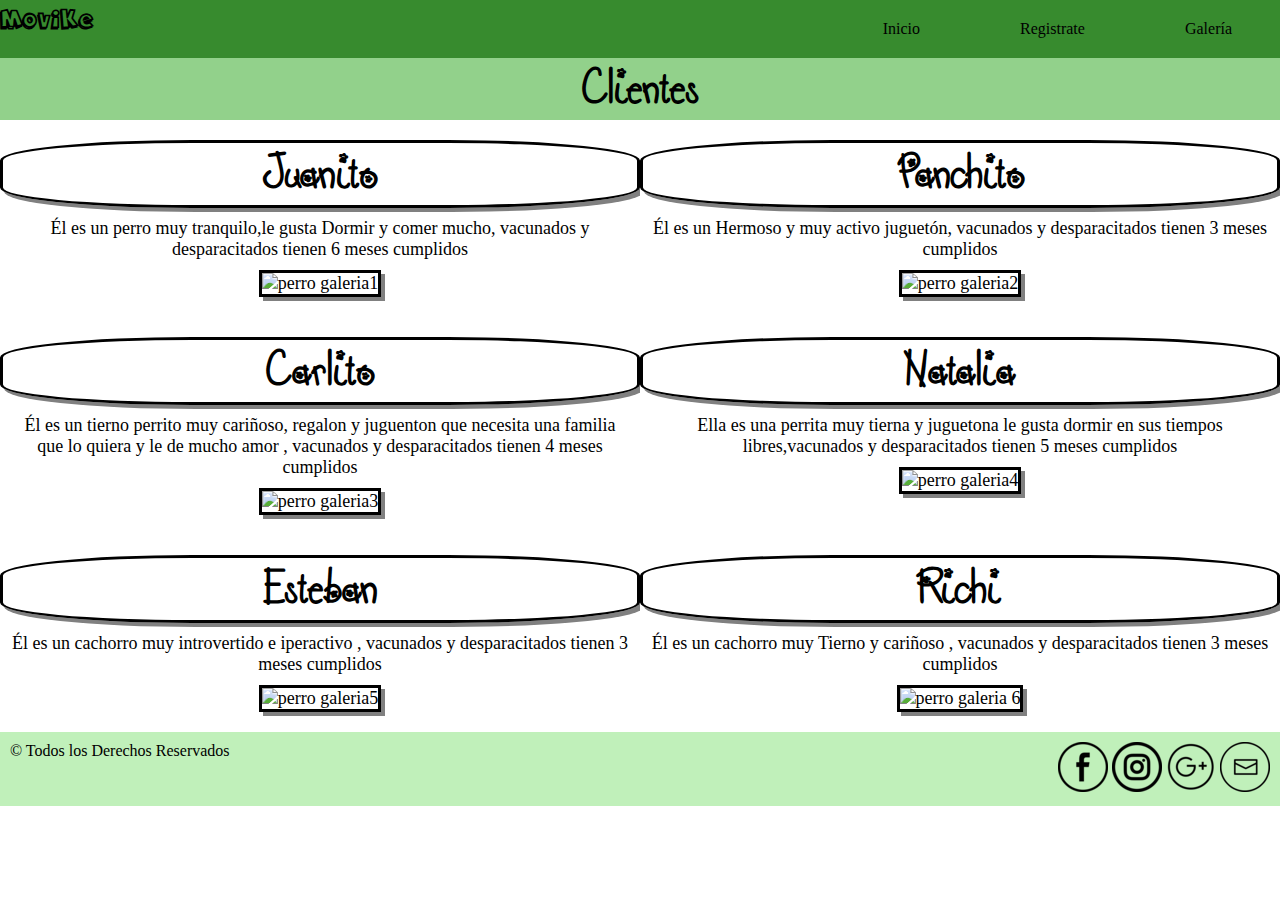
==== gallery.html @ 1ccf71ef "primer commit" ====
<!DOCTYPE html>
<html lang="es"> 

 <head>
        <meta charset="UTF-8"/>
        <title>MOBIKE</title>
        <meta http-equiv="X-UA-Compatible" content="IE=edge">
        <meta name="viewport" content="width=device-width, initial-scale=1"/>
        <link rel="icon" href="img/logo.png" />
        <link rel="stylesheet" href="styles/menu.css">
        <link rel="stylesheet" href="styles/mainS5.css">
        <link rel="stylesheet" href="styles/mainMedio.css">
        <link rel="stylesheet" href="styles/mainTablet.css">
		
 </head>
 
 <body>
       <header>
            <div>
			
                 <h1>Movike</h1> 
             
            </div>
			
       </header>
	   
          <nav>
            
               <ul class="menu">
                   <li class="nav"><a href="index.html">Inicio</a></li>
                   <li class="nav"><a href="registro.html">Registrate</a></li>
                   <li class="nav"><a href="gallery.html">Galería</a></li>
                </ul>
				
           </nav>
	  <main>
           <center><h1>Clientes</h1></center>
		  
       <div class="textos">  
            <div class="texto">
			
                       <h1>Juanito</h1>
                      <p>Él es un perro muy tranquilo,le gusta Dormir y comer mucho, vacunados y
					  desparacitados tienen 6 meses cumplidos </p>
                       <img src="img/galeria1.jpg" alt="perro galeria1" srcset="img/galeria1-300.jpg 400w, img/galeria1.jpg">
			  
            </div>
            <div class="texto">
              
			  
			  <h1>Panchito</h1>
                  <p>
                      Él es un Hermoso y muy activo juguetón, vacunados y
					  desparacitados tienen 3 meses cumplidos</p>
                          
              <img src="img/galeria2.jpg" alt="perro galeria2" srcset="img/galeria2-300.jpg 400w, img/galeria2.jpg">    
            
			</div>
			   <div class="texto">
              <h1>Carlito</h1>
              
                  <p> Él es un tierno perrito muy cariñoso, regalon y juguenton que necesita una familia que lo quiera y le de mucho amor ,  vacunados y
					  desparacitados tienen 4 meses cumplidos</p>
                
             
                  
              <img src="img/galeria3.jpg" alt="perro galeria3" srcset="img/galeria3-300.jpg 400w, img/galeria3.jpg">    
            </div>
			   <div class="texto">
              <h1>Natalia</h1>
              
                  <p> Ella es una perrita muy tierna y juguetona le gusta dormir en sus tiempos libres,vacunados y
					  desparacitados tienen 5 meses cumplidos </p>
              
              <img src="img/galeria4.jpeg"  alt="perro galeria4" srcset="img/galeria4-300.jpg 400w, img/galeria4.jpeg">    
            </div>
			<div class="texto">
              <h1>Esteban</h1>
              
                  <p>Él es un cachorro muy introvertido e iperactivo , vacunados y
					  desparacitados tienen 3 meses cumplidos   </p>
              
              <img src="img/galeria5.jpg"  alt="perro galeria5" srcset="img/galeria5-300.jpg 400w, img/galeria5.jpg">    
            </div>
						<div class="texto">
              <h1>Richi</h1>
              
                  <p>
                      Él es un cachorro muy Tierno y cariñoso , vacunados y
					  desparacitados tienen 3 meses cumplidos </p>
              
              <img src="img/galeria6.jpg"  alt="perro galeria 6" srcset="img/galeria6-300.jpg 400w, img/galeria6.jpg">    
            </div>
       </div>  
 	   
		  </main>
		  
		   <footer>
            &copy; Todos los Derechos Reservados
                <div class="redes">
                      <img src="img/face50.png" alt="facebook icono"  >
                      <img src="img/insta50.png" alt="instagram icono" >
                      <img src="img/google50.png" alt="google icono" >
                      <img src="img/correo50.png" alt="correo icono" >
          </div>
          
        </footer>
    </body>
 </html>
---- styles/menu.css ----
body{
    display: flex;
    flex-wrap: wrap;
    width: 100%;
    margin: 0px;
}
img,embed,object,video{
    max-width: 100%;
}

 @font-face{
    font-family: "h1";
    src: url("./AustieBostKittenKlub.ttf");
}
@font-face{
    font-family: "tittle";
    src: url("./Cartoon.ttf");
}

main h1{
    font-family: "h1";
}
*{
    padding: 0px;
    margin: 0px;
}
 
main{
    font-size: 18px;
    width: 100%;
    background-color: rgb(146, 209, 139);
}

img,embed,object{
    max-width: 100%;
}


.textos h1{
    border: solid;
    border-radius: 30%;
    box-shadow: 4px 4px grey;
    margin: 0px;
}


footer{
   
    background-color: rgb(192, 240, 186);
    width: 100%;
    padding: 10px 10px;
}
.redes{
    float: right;
}

p{
    text-align: center;
    padding: 10px;
    font-family: "pa";
    
}

.texto img{
    border: solid;
    box-shadow: 4px 4px grey;
}


.Formulario{
    border: dashed;
    width: 40%;
    padding: 50px;
    margin: 40px 0px;

}

button{
    text-decoration: none;
    padding: 10px;
    font-weight: 600;
    font-size: 20px;
    color: #ffffff;
    background-color: #1883ba;
    border-radius: 6px;
    border: 2px solid #0016b0;
}



.banner{
    background-color: rgb(25, 104, 17);
    text-align: center;
}
---- styles/mainS5.css ----
@media screen and (min-width: 300px){
    header{
        font-family: "tittle";
        width: 100%;
        background-color: rgb(55, 139, 46);

    }
    nav{
        width: 100%;
        text-align: center;
        background-color: rgb(55, 139, 46);
    }

    .nav{
        display: grid;
        margin: 0px ;
        text-decoration-line: none;
        
        
       
    }
    
    .nav a{
        text-decoration: none;
        padding: 20px 48px;
        margin: 0%;
        color: black;    
    }
    
    .nav a:hover{
        background-color: gray;
    }
    
    nav ul{
        margin: 0%;
        
    }
    input, select{
        border: 2px solid;
        border-radius: 4px;
        height: 30px;
        width: 150px;
    }

    .texto{
        width: 100%;
        background-color: white;
        padding: 20px 0px;
    }
    
    
    .textos{
        width: 100%;
        display: flex;
        flex-wrap: wrap;
        text-align: center;
      
    }
    .carousel{
        width: 300px;
        margin: 20px;
        overflow: hidden;
        margin-left: auto;
        margin-right: auto;
        
    }

    .carousel ul{
        list-style: none;
        width: 1200px;
        display: flex;
        animation: slide 20s infinite alternate;
    }
    @keyframes slide{
        0%{margin-left: 0px;}
        20%{margin-left: 0%;}
        25%{margin-left: -300px;}
        45%{margin-left: -300px;}
        50%{margin-left: -600px}
        70%{margin-left: -600px;}
        75%{margin-left: -900px}
        100%{margin-left: -900px}
   
    }
}
---- styles/mainMedio.css ----
@media screen and (min-width: 768px){
    header{
        font-family: "tittle";
        width: 30%;
        background-color: rgb(55, 139, 46);
    }
    nav{
        width: 70%;
        text-align: right;
        background-color: rgb(55, 139, 46);
        height: auto;
    }

    .texto{
        width: 100%;
        background-color: white;
        padding: 20px 0px;
    }
    
    
    .textos{
        width: 100%;
        display: flex;
        flex-wrap: wrap;
        text-align: center;
      
    }

    .nav{
        display: inline-flex;
        margin: 0px ;
        text-decoration-line: none;
        
        
       
    }
    
    .nav a{
        text-decoration: none;
        padding: 20px 48px;
        margin: 0%;
        color: black;    
    }
    
    .nav a:hover{
        background-color: gray;
    }
    
    nav ul{
        margin: 0%;
        
    }

    input, select{
        border: 2px solid;
        border-radius: 4px;
        height: 30px;
        width: 250px;
    }
    .carousel{
        width: 700px;
        margin: 20px;
        overflow: hidden;
        margin-left: auto;
        margin-right: auto;
        
    }

    .carousel ul{
        list-style: none;
        width: 2800px;
        display: flex;
        animation: slide 20s infinite alternate;
    }
    @keyframes slide{
        0%{margin-left: 0px;}
        20%{margin-left: 0%;}
        25%{margin-left: -700px;}
        45%{margin-left: -700px;}
        50%{margin-left: -1400px}
        70%{margin-left: -1400px;}
        75%{margin-left: -2100px}
        100%{margin-left: -2100px}
   
    }
}
---- styles/mainTablet.css ----
@media screen and (min-width: 900px){
    header{
        font-family: "tittle";
        width: 30%;
        background-color: rgb(55, 139, 46);
    }
    nav{
        width: 70%;
        text-align: right;
        background-color: rgb(55, 139, 46);
        height: auto;
    }

    .texto{
        width: 50%;
        background-color: white;
        padding: 20px 0px;
    }
    
    
    .textos{
        width: 100%;
        display: flex;
        flex-wrap: wrap;
        text-align: center;
      
    }

    .nav{
        display: inline-flex;
        margin: 0px ;
        text-decoration-line: none;
        
        
       
    }
    
    .nav a{
        text-decoration: none;
        padding: 20px 48px;
        margin: 0%;
        color: black;    
    }
    
    .nav a:hover{
        background-color: gray;
    }
    
    nav ul{
        margin: 0%;
        
    }

    input, select{
        border: 2px solid;
        border-radius: 4px;
        height: 30px;
        width: 250px;
    }
    .carousel{
        width: 800px;
        margin: 20px;
        overflow: hidden;
        margin-left: auto;
        margin-right: auto;
        
    }

    .carousel ul{
        list-style: none;
        width: 3200px;
        display: flex;
        animation: slide 20s infinite alternate;
    }
    @keyframes slide{
        0%{margin-left: 0px;}
        20%{margin-left: 0%;}
        25%{margin-left: -800px;}
        45%{margin-left: -800px;}
        50%{margin-left: -1600px}
        70%{margin-left: -1600px;}
        75%{margin-left: -2400px}
        100%{margin-left: -2400px}
   
    }
}
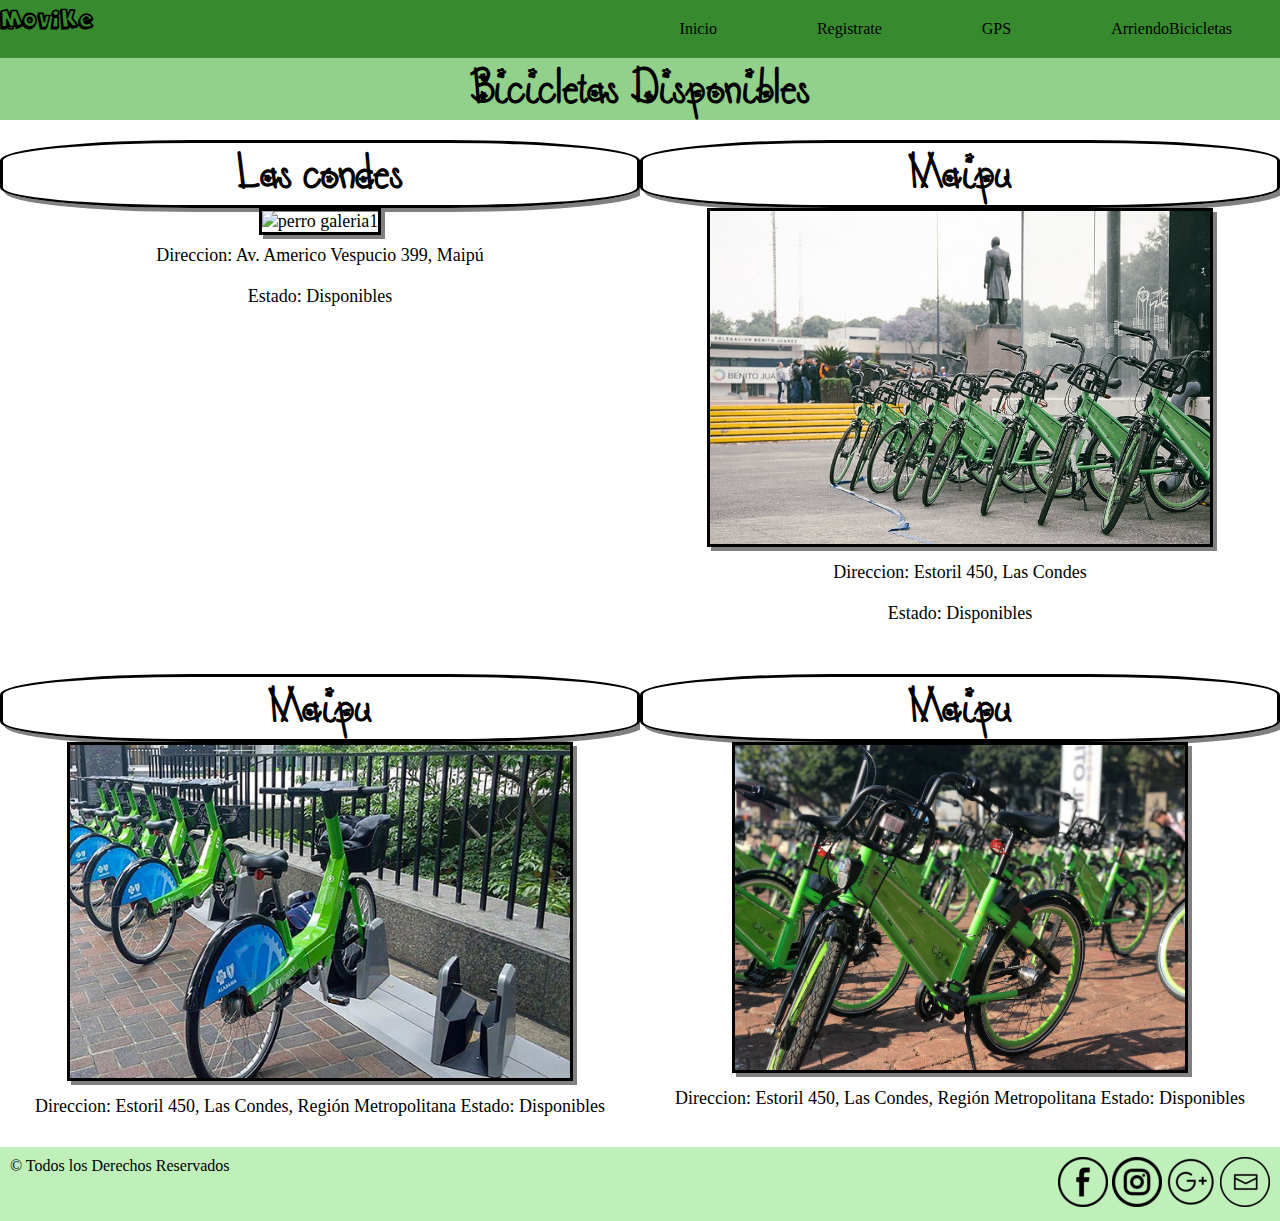
==== commit 389462e1: "Se sube y archivo html arrendar bicicleta y mas cambios" ====
--- a/gallery.html
+++ b/gallery.html
@@ -29,69 +29,46 @@
                <ul class="menu">
                    <li class="nav"><a href="index.html">Inicio</a></li>
                    <li class="nav"><a href="registro.html">Registrate</a></li>
-                   <li class="nav"><a href="gallery.html">Galería</a></li>
+                   <li class="nav"><a href="gallery.html">GPS</a></li>
+				   <li class="nav"><a href="ArriendoBicicletas.html">ArriendoBicicletas</a></li>
                 </ul>
 				
            </nav>
 	  <main>
-           <center><h1>Clientes</h1></center>
+           <center><h1>Bicicletas Disponibles</h1></center>
 		  
        <div class="textos">  
             <div class="texto">
 			
-                       <h1>Juanito</h1>
-                      <p>Él es un perro muy tranquilo,le gusta Dormir y comer mucho, vacunados y
-					  desparacitados tienen 6 meses cumplidos </p>
-                       <img src="img/galeria1.jpg" alt="perro galeria1" srcset="img/galeria1-300.jpg 400w, img/galeria1.jpg">
+                       <h1>Las condes</h1>
+                       <img src="img/zona1.jpg" alt="perro galeria1"  width='500'>
+				      <p>Direccion: Av. Americo Vespucio 399, Maipú</p>
+					  <p>Estado: Disponibles</p>
 			  
             </div>
             <div class="texto">
               
 			  
-			  <h1>Panchito</h1>
-                  <p>
-                      Él es un Hermoso y muy activo juguetón, vacunados y
-					  desparacitados tienen 3 meses cumplidos</p>
-                          
-              <img src="img/galeria2.jpg" alt="perro galeria2" srcset="img/galeria2-300.jpg 400w, img/galeria2.jpg">    
-            
+			  <h1>Maipu</h1>
+              <img src="img/Zona2.jpg" alt="perro galeria2" width='500'>    
+               <p>Direccion: Estoril 450, Las Condes </p>
+			    <p>Estado: Disponibles</p>
 			</div>
-			   <div class="texto">
-              <h1>Carlito</h1>
+			
+			<div class="texto">
               
-                  <p> Él es un tierno perrito muy cariñoso, regalon y juguenton que necesita una familia que lo quiera y le de mucho amor ,  vacunados y
-					  desparacitados tienen 4 meses cumplidos</p>
-                
-             
-                  
-              <img src="img/galeria3.jpg" alt="perro galeria3" srcset="img/galeria3-300.jpg 400w, img/galeria3.jpg">    
-            </div>
-			   <div class="texto">
-              <h1>Natalia</h1>
-              
-                  <p> Ella es una perrita muy tierna y juguetona le gusta dormir en sus tiempos libres,vacunados y
-					  desparacitados tienen 5 meses cumplidos </p>
-              
-              <img src="img/galeria4.jpeg"  alt="perro galeria4" srcset="img/galeria4-300.jpg 400w, img/galeria4.jpeg">    
-            </div>
+			  <h1>Maipu</h1>
+              <img src="img/Zona3.jpg" alt="perro galeria2" width='500'>    
+               <p>Direccion: Estoril 450, Las Condes, Región Metropolitana
+			    Estado: Disponibles</p>
+			</div>
+			
 			<div class="texto">
-              <h1>Esteban</h1>
-              
-                  <p>Él es un cachorro muy introvertido e iperactivo , vacunados y
-					  desparacitados tienen 3 meses cumplidos   </p>
-              
-              <img src="img/galeria5.jpg"  alt="perro galeria5" srcset="img/galeria5-300.jpg 400w, img/galeria5.jpg">    
-            </div>
-						<div class="texto">
-              <h1>Richi</h1>
-              
-                  <p>
-                      Él es un cachorro muy Tierno y cariñoso , vacunados y
-					  desparacitados tienen 3 meses cumplidos </p>
-              
-              <img src="img/galeria6.jpg"  alt="perro galeria 6" srcset="img/galeria6-300.jpg 400w, img/galeria6.jpg">    
-            </div>
-       </div>  
+            <h1>Maipu</h1>
+              <img src="img/Zona4.png" alt="perro galeria2" width='450'>    
+               <p>Direccion: Estoril 450, Las Condes, Región Metropolitana
+			      Estado: Disponibles</p>
+			</div>
  	   
 		  </main>
 		  
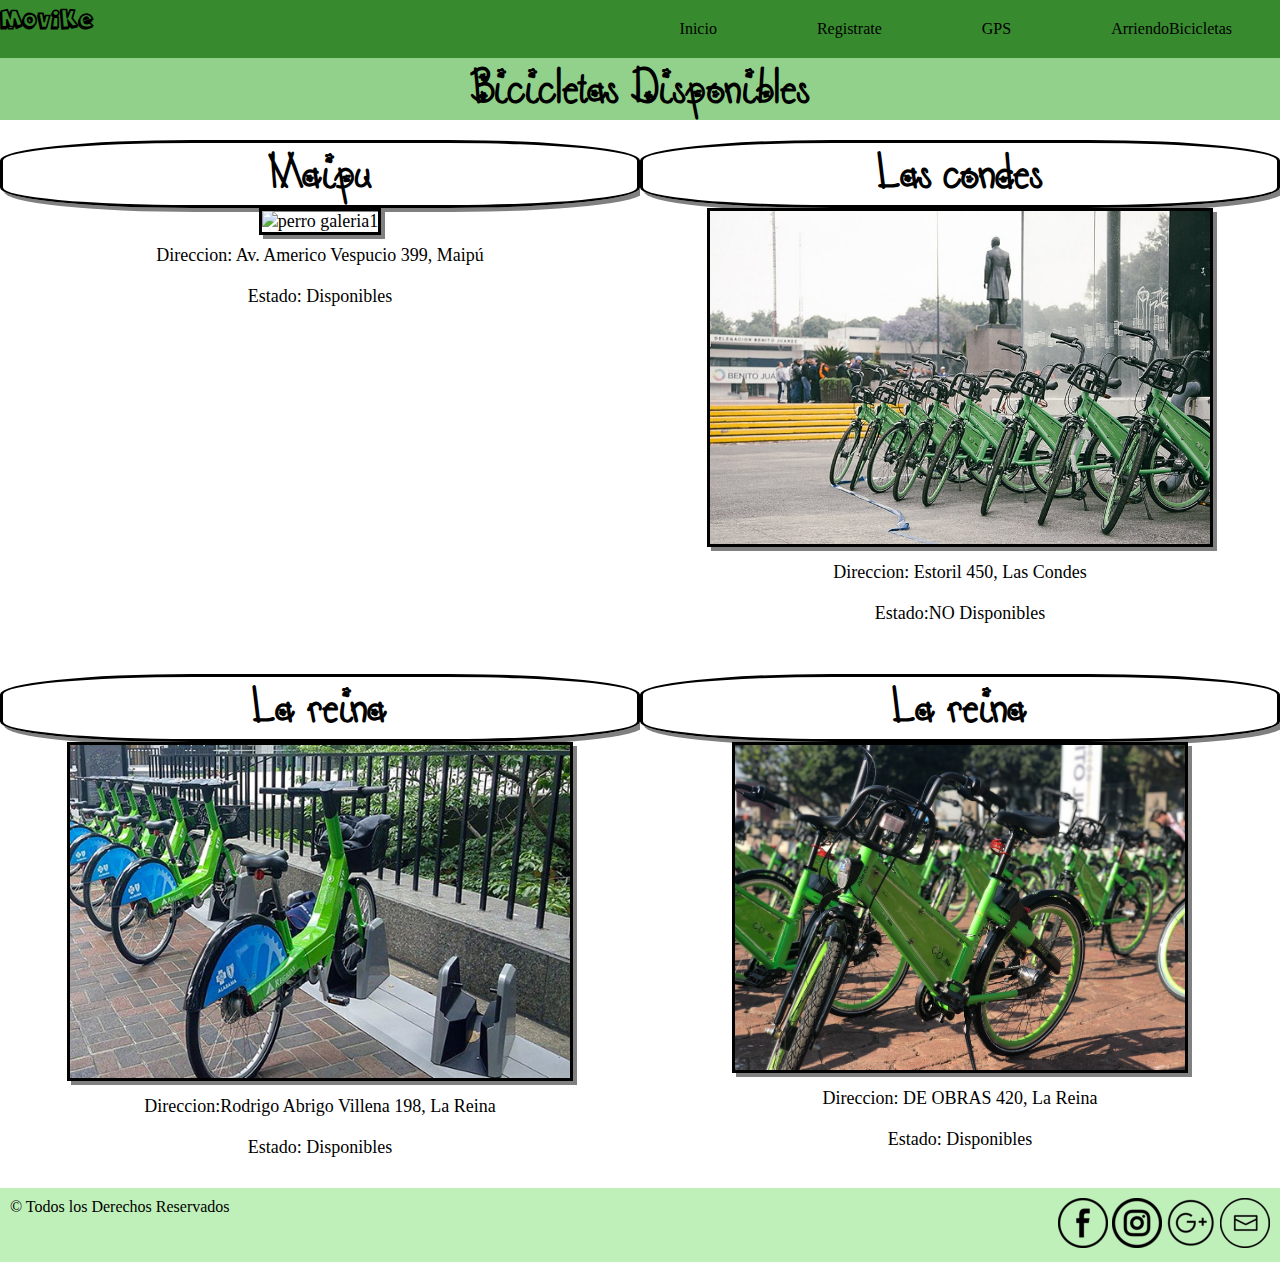
==== commit 6ef380de: "Se arreglan errores" ====
--- a/gallery.html
+++ b/gallery.html
@@ -40,7 +40,7 @@
        <div class="textos">  
             <div class="texto">
 			
-                       <h1>Las condes</h1>
+                       <h1>Maipu</h1>
                        <img src="img/zona1.jpg" alt="perro galeria1"  width='500'>
 				      <p>Direccion: Av. Americo Vespucio 399, Maipú</p>
 					  <p>Estado: Disponibles</p>
@@ -49,25 +49,25 @@
             <div class="texto">
               
 			  
-			  <h1>Maipu</h1>
+			  <h1>Las condes</h1>
               <img src="img/Zona2.jpg" alt="perro galeria2" width='500'>    
                <p>Direccion: Estoril 450, Las Condes </p>
-			    <p>Estado: Disponibles</p>
+			    <p>Estado:NO Disponibles</p>
 			</div>
 			
 			<div class="texto">
               
-			  <h1>Maipu</h1>
+			  <h1>La reina</h1>
               <img src="img/Zona3.jpg" alt="perro galeria2" width='500'>    
-               <p>Direccion: Estoril 450, Las Condes, Región Metropolitana
-			    Estado: Disponibles</p>
+               <p>Direccion:Rodrigo Abrigo Villena 198, La Reina</p>
+			   <p>Estado: Disponibles</p>
 			</div>
 			
 			<div class="texto">
-            <h1>Maipu</h1>
+            <h1>La reina</h1>
               <img src="img/Zona4.png" alt="perro galeria2" width='450'>    
-               <p>Direccion: Estoril 450, Las Condes, Región Metropolitana
-			      Estado: Disponibles</p>
+               <p>Direccion: DE OBRAS 420, La Reina</p>
+			      <p>Estado: Disponibles</p>
 			</div>
  	   
 		  </main>
